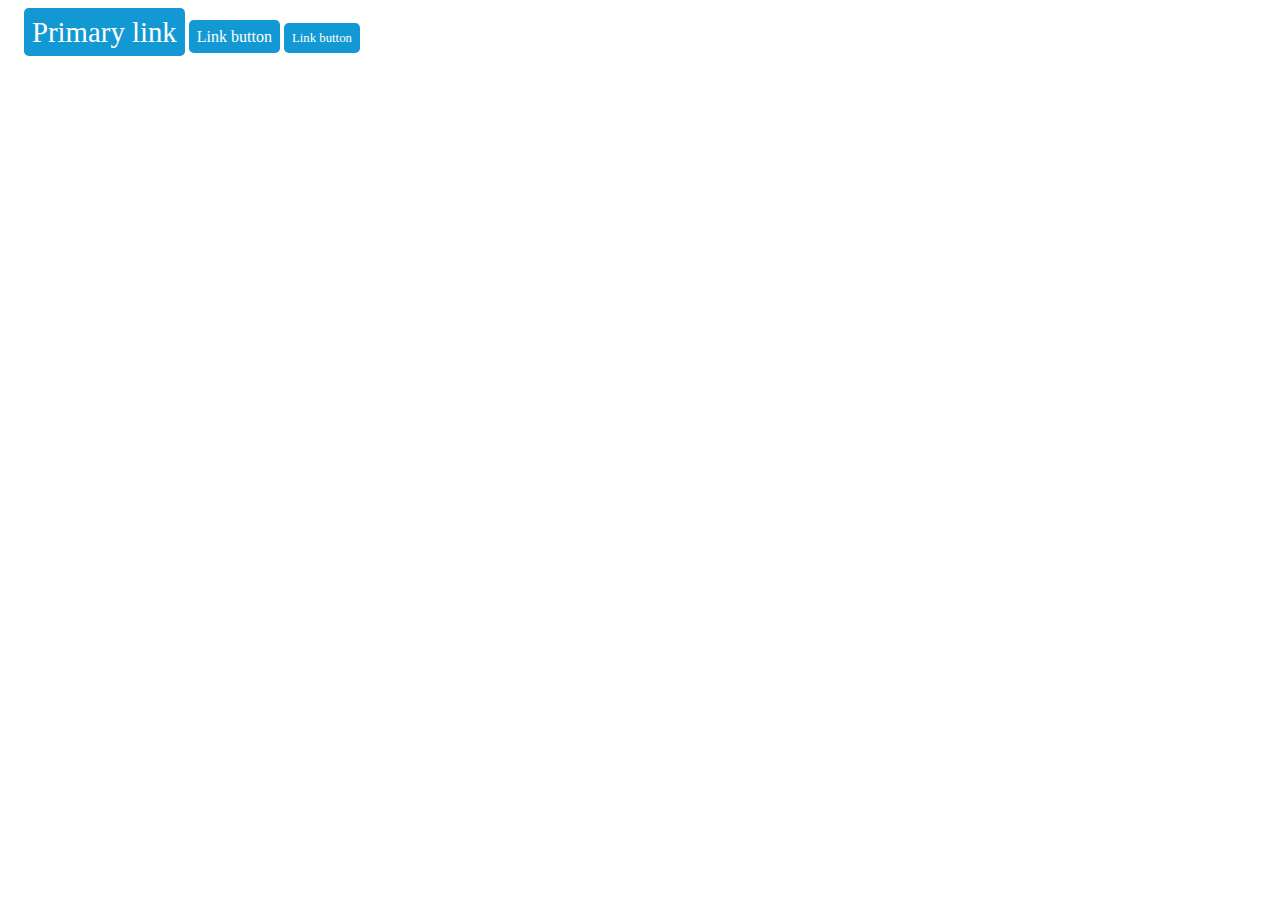
==== component/index.html @ 57c71a10 "Button component added" ====
<!DOCTYPE html>
<html lang="en">

<head>
    <meta charset="UTF-8">
    <meta http-equiv="X-UA-Compatible" content="IE=edge">
    <meta name="viewport" content="width=device-width, initial-scale=1.0">
    <title>Document</title>
    <link rel="stylesheet" href="component.css">
    <link rel="stylesheet" href="https://cdnjs.cloudflare.com/ajax/libs/font-awesome/4.7.0/css/font-awesome.min.css">
    <link rel="stylesheet" href="https://cdnjs.cloudflare.com/ajax/libs/font-awesome/4.7.0/css/font-awesome.min.css">
</head>

<body>
    <!-- Avatar -->
    <!-- <span>
        <img
          class="mantra-avatar mantra-avatar-large"
          src="https://picsum.photos/200/300"
          alt="avatar-image1"/>
      </span>
    <span>
        <img
          class="mantra-avatar mantra-avatar-medium"
          src="https://picsum.photos/200/300"
          alt="avatar-image2"/>
    </span>
    <span>
      <img
          class="mantra-avatar mantra-avatar-small"
          src="https://picsum.photos/200/300"
          alt="avatar-image3"/>
    </span>
    -->

    <!-- Badge with count -->
    <!-- <div class="mantra-badge">
        <span class="mantra-icon">
          <i class="fa fa-twitter"></i>
        <span class="mantra-count">7</span>
        </span>

        <span class="mantra-icon">
        <i class="fa fa-camera"></i>
        <span class="mantra-count">20</span>
        </span>

        <span class="mantra-icon">
        <i class="fa fa-instagram"></i>
        <span class="mantra-count">16</span>
        </span>

        <span class="mantra-icon">
        <i class="fa fa-whatsapp"></i>
        <span class="mantra-count">500</span>
        </span>
    </div> -->
    <!-- Bages with avatar -->
    <!-- <div>
        <div class="mantra-badge-lg">
            <img class="mantra-avatar mantra-avatar-large" src="https://picsum.photos/200/300" alt="avatar-image1" />
            <span class="mantra-circle mantra-circle-lg"></span>
        </div>

        <div class="mantra-badge-md">
            <img class="mantra-avatar mantra-avatar-medium" src="https://picsum.photos/200/300" alt="avatar-image3" />
            <span class="mantra-circle mantra-circle-md"></span>
        </div>
        <div class="mantra-badge-sm">
            <img class="mantra-avatar mantra-avatar-small" src="https://picsum.photos/200/300" alt="avatar-image2" />
            <span class="mantra-circle mantra-circle-sm"></span>
        </div>


    </div> -->


    <!-- Button -->
    <!-- Primary button -->
    <!-- <button class="mantra-button mantra-primary-btn mantra-large-btn">Primary-solid</button>
    <button class="mantra-button mantra-primary-btn">Primary-solid</button>
    <button class="mantra-button mantra-primary-btn mantra-small-btn">Small-btn</button> -->
    <!--Outline button  -->
    <!-- <button class="mantra-button mantra-outline-btn">Primary-outline</button>
    <button class="mantra-button  mantra-outline-btn mantra-large-btn">Primary-solid</button>
    <button class="mantra-button  mantra-outline-btn mantra-small-btn">Small-btn</button> -->
    <!--Icon button with text  -->
    <!-- <div>
        <button class="mantra-button  mantra-primary-btn mantra-large-btn">
            <i class="fa fa-shopping-cart"></i>
             Cart
          </button>
        <button class="mantra-button mantra-primary-btn">
            <i class="fa fa-facebook"></i>
            Facebook
          </button>
        <button class="mantra-button  mantra-primary-btn mantra-small-btn">
            <i class="fa fa-share"></i>
            Share
          </button>
    </div> -->

    <!--Floating Action button  -->
    <!-- <div class="mantra-floating-box">
        <div class="mantra-floating-btn">
            <i class="fa fa-facebook"></i>
        </div>
        <div class="mantra-floating-btn">
            <i class="fa fa-plus"></i>
        </div>
    </div> -->

    <!--Link button  -->
    <div class="mantra-link-button">
        <a href="#" class="mantra-link mantra-large-btn">Primary link</a>
        <a href=" # " class="mantra-link ">Link button</a>
        <a href="# " class="mantra-link mantra-small-btn">Link button</a>

    </div>



</body>

</html>
---- component/component.css ----
@import url(../component/alert/alert.css);
@import url(../component/avatar/avatar.css);
@import url(../component/badge/badge.css);
@import url(../component/button/button.css);
:root {
    /* Padding Size */
    --padding-sm: 0.5rem;
    --padding-md: 0.8rem;
    --padding-lg: 1rem;
    --padding-icon: 1rem 0rem;
    --padding-badge: 0.4rem;
    --padding-btn-lg: 0.8rem;
    --padding-btn-md: 0.5rem;
    --padding-btn-sm: 0.2rem;
    /* *************************************** */
    /* Color Primary and Secondary */
    --primary-color: #1299d3;
    --secondary-color: #b0ccd6;
    /* *************************************** */
    /*Color for alerts  */
    --success-color: #99cc33;
    --warning-color: #ff6347;
    --danger-color: #ff0000;
    /* *************************************** */
    /* Text color */
    --txt-primary: white;
    --txt-dark: #0e1970;
    /* *************************************** */
    /* Border radius  */
    --border-radius: 0.8rem;
    --border-radius-circle: 50%;
    --border-btn: 0.3rem;
    /* *************************************** */
    /* Margin */
    --margin-left-md: 1rem;
    --margin-right-md: 2rem;
    /* Avatar width and height */
    --avatar-lg: 8rem;
    --avatar-sm: 2rem;
    --avatar-md: 5rem;
    /* *************************************** */
    /* Font sizes  */
    --txt-lg: 1.8rem;
    --txt-md: 1.4rem;
    --txt-sm: 0.8rem;
    --txt-btn-md: 1rem;
    /* *************************************** */
    /* Position badge */
    --left-md: 0.8rem;
    --bottom-md: 1rem;
    --left-circle-md: 5rem;
    --width-md: 0.5rem;
    --height-md: 0.5rem;
    --bottom-lg: 1.6rem;
    --left-lg: 8rem;
    --width-lg: 0.7rem;
    --height-lg: 0.7rem;
    --bottom-sm: 0.6rem;
    --left-sm: 2.5rem;
    --width-sm: 0.3rem;
    --height-sm: 0.3rem;
    /* *************************************** */
    /* Floating button */
    --gap-btn: 2rem;
    --width-float-btn: 4rem;
    --height-float-btn: 4rem;
    --bottom-float-btn: 3rem;
    --right-float-btn: 3rem;
    --height-float-icon: 100%;
    --shadow: 10px 10px 5px hsl(0, 0%, 67%);
    /* Link Button */
    --margin-link-btn: 1rem;
}
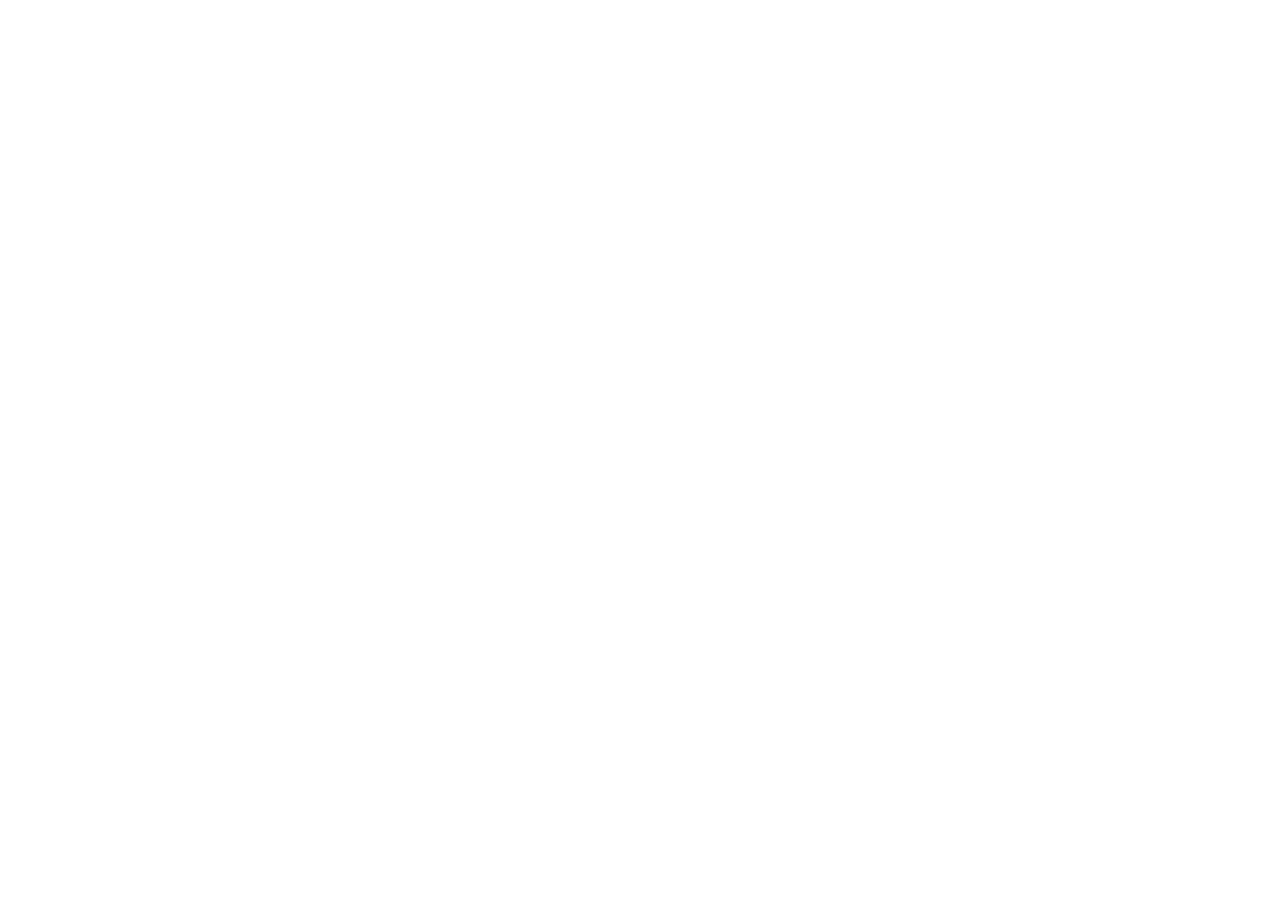
==== commit 04689542: "Comments added in   index" ====
--- a/component/index.html
+++ b/component/index.html
@@ -17,19 +17,19 @@
         <img
           class="mantra-avatar mantra-avatar-large"
           src="https://picsum.photos/200/300"
-          alt="avatar-image1"/>
+          alt="image1"/>
       </span>
     <span>
         <img
           class="mantra-avatar mantra-avatar-medium"
           src="https://picsum.photos/200/300"
-          alt="avatar-image2"/>
+          alt="image2"/>
     </span>
     <span>
       <img
           class="mantra-avatar mantra-avatar-small"
           src="https://picsum.photos/200/300"
-          alt="avatar-image3"/>
+          alt="image3"/>
     </span>
     -->
 
@@ -58,16 +58,16 @@
     <!-- Bages with avatar -->
     <!-- <div>
         <div class="mantra-badge-lg">
-            <img class="mantra-avatar mantra-avatar-large" src="https://picsum.photos/200/300" alt="avatar-image1" />
+            <img class="mantra-avatar mantra-avatar-large" src="https://picsum.photos/200/300" alt="image1" />
             <span class="mantra-circle mantra-circle-lg"></span>
         </div>
 
         <div class="mantra-badge-md">
-            <img class="mantra-avatar mantra-avatar-medium" src="https://picsum.photos/200/300" alt="avatar-image3" />
+            <img class="mantra-avatar mantra-avatar-medium" src="https://picsum.photos/200/300" alt="image3" />
             <span class="mantra-circle mantra-circle-md"></span>
         </div>
         <div class="mantra-badge-sm">
-            <img class="mantra-avatar mantra-avatar-small" src="https://picsum.photos/200/300" alt="avatar-image2" />
+            <img class="mantra-avatar mantra-avatar-small" src="https://picsum.photos/200/300" alt="image2" />
             <span class="mantra-circle mantra-circle-sm"></span>
         </div>
 
@@ -77,13 +77,13 @@
 
     <!-- Button -->
     <!-- Primary button -->
-    <!-- <button class="mantra-button mantra-primary-btn mantra-large-btn">Primary-solid</button>
-    <button class="mantra-button mantra-primary-btn">Primary-solid</button>
-    <button class="mantra-button mantra-primary-btn mantra-small-btn">Small-btn</button> -->
+    <!-- <button class="mantra-button mantra-primary-btn mantra-large-btn">Primary</button>
+    <button class="mantra-button mantra-primary-btn">Primary</button>
+    <button class="mantra-button mantra-primary-btn mantra-small-btn">Small</button> -->
     <!--Outline button  -->
     <!-- <button class="mantra-button mantra-outline-btn">Primary-outline</button>
-    <button class="mantra-button  mantra-outline-btn mantra-large-btn">Primary-solid</button>
-    <button class="mantra-button  mantra-outline-btn mantra-small-btn">Small-btn</button> -->
+    <button class="mantra-button  mantra-outline-btn mantra-large-btn">Primary</button>
+    <button class="mantra-button  mantra-outline-btn mantra-small-btn">Small</button> -->
     <!--Icon button with text  -->
     <!-- <div>
         <button class="mantra-button  mantra-primary-btn mantra-large-btn">
@@ -111,15 +111,27 @@
     </div> -->
 
     <!--Link button  -->
-    <div class="mantra-link-button">
+    <!-- <div class="mantra-link-button">
         <a href="#" class="mantra-link mantra-large-btn">Primary link</a>
         <a href=" # " class="mantra-link ">Link button</a>
         <a href="# " class="mantra-link mantra-small-btn">Link button</a>
 
-    </div>
+    </div> -->
 
 
 
 </body>
 
-</html>+</html>
+
+
+<!-- Wrap inside a div element and then give position relative to that div.
+.iframe{
+position: absolute;
+top:0;
+bottom:0;
+right:0;
+left:0;
+width: 100%;
+height:100%;
+} -->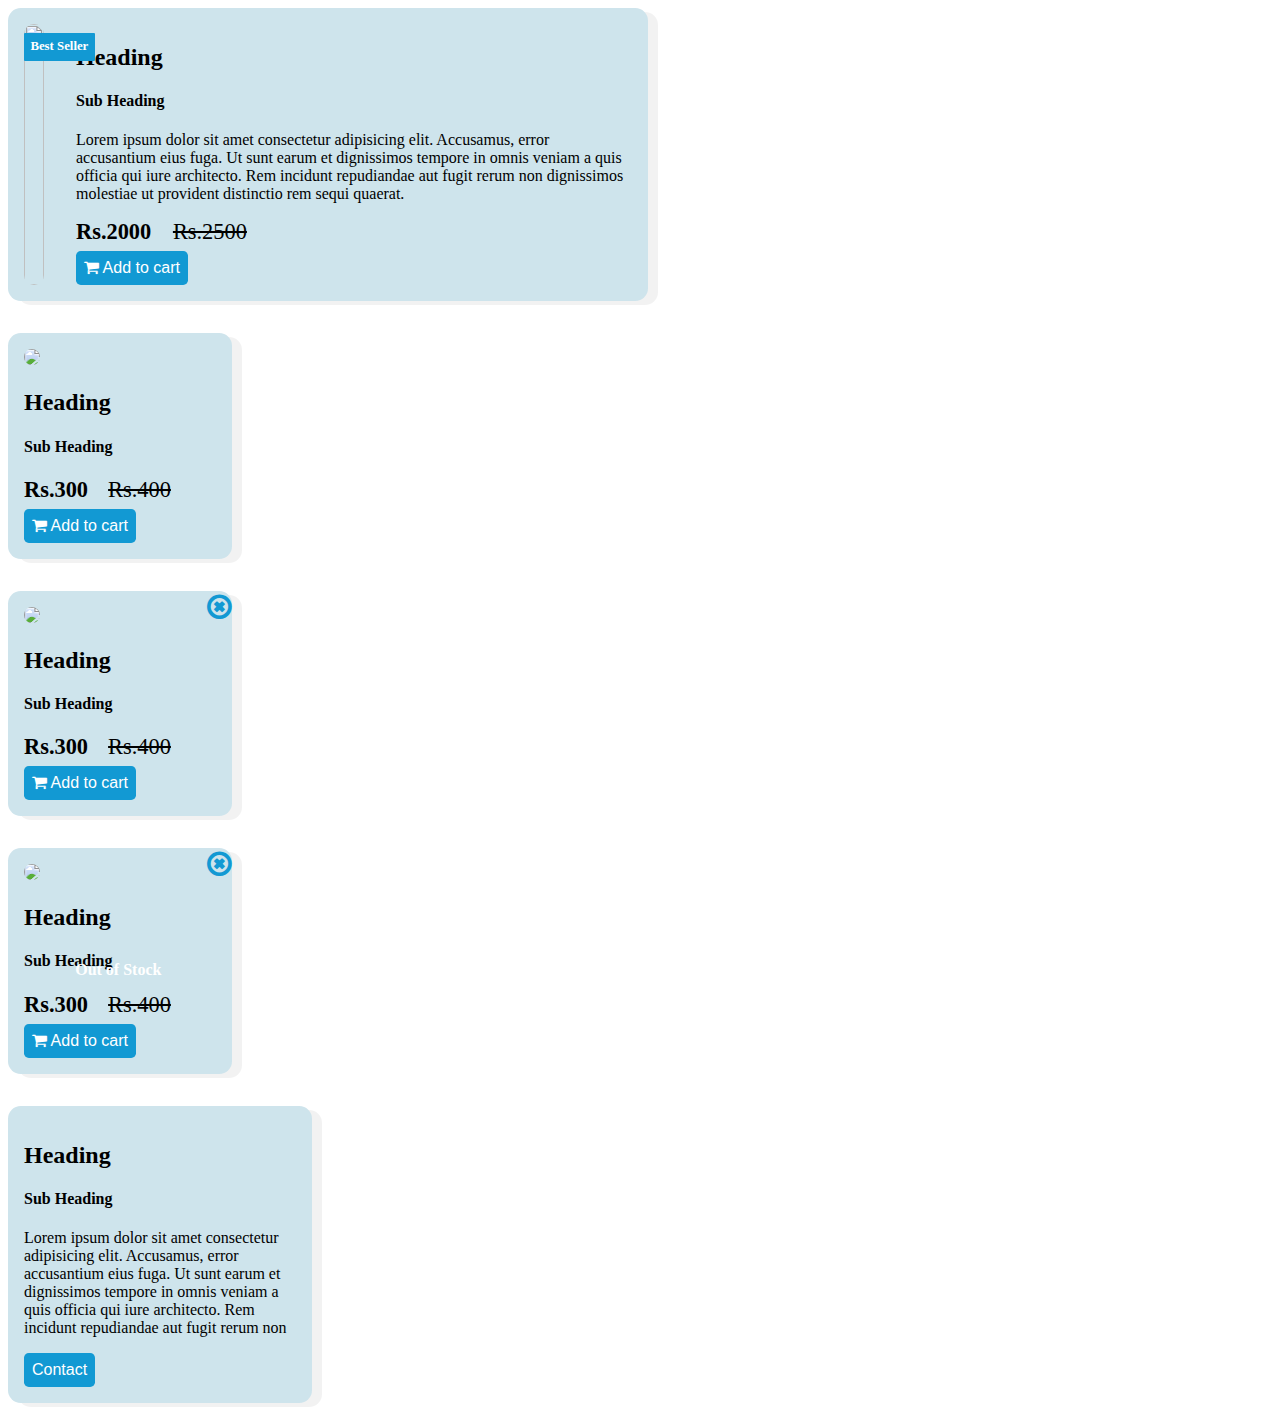
==== commit 4ed6a09c: "card added" ====
--- a/component/index.html
+++ b/component/index.html
@@ -17,19 +17,19 @@
         <img
           class="mantra-avatar mantra-avatar-large"
           src="https://picsum.photos/200/300"
-          alt="image1"/>
+          alt="avatar-image1"/>
       </span>
     <span>
         <img
           class="mantra-avatar mantra-avatar-medium"
           src="https://picsum.photos/200/300"
-          alt="image2"/>
+          alt="avatar-image2"/>
     </span>
     <span>
       <img
           class="mantra-avatar mantra-avatar-small"
           src="https://picsum.photos/200/300"
-          alt="image3"/>
+          alt="avatar-image3"/>
     </span>
     -->
 
@@ -58,16 +58,16 @@
     <!-- Bages with avatar -->
     <!-- <div>
         <div class="mantra-badge-lg">
-            <img class="mantra-avatar mantra-avatar-large" src="https://picsum.photos/200/300" alt="image1" />
+            <img class="mantra-avatar mantra-avatar-large" src="https://picsum.photos/200/300" alt="avatar-image1" />
             <span class="mantra-circle mantra-circle-lg"></span>
         </div>
 
         <div class="mantra-badge-md">
-            <img class="mantra-avatar mantra-avatar-medium" src="https://picsum.photos/200/300" alt="image3" />
+            <img class="mantra-avatar mantra-avatar-medium" src="https://picsum.photos/200/300" alt="avatar-image3" />
             <span class="mantra-circle mantra-circle-md"></span>
         </div>
         <div class="mantra-badge-sm">
-            <img class="mantra-avatar mantra-avatar-small" src="https://picsum.photos/200/300" alt="image2" />
+            <img class="mantra-avatar mantra-avatar-small" src="https://picsum.photos/200/300" alt="avatar-image2" />
             <span class="mantra-circle mantra-circle-sm"></span>
         </div>
 
@@ -77,13 +77,13 @@
 
     <!-- Button -->
     <!-- Primary button -->
-    <!-- <button class="mantra-button mantra-primary-btn mantra-large-btn">Primary</button>
-    <button class="mantra-button mantra-primary-btn">Primary</button>
-    <button class="mantra-button mantra-primary-btn mantra-small-btn">Small</button> -->
+    <!-- <button class="mantra-button mantra-primary-btn mantra-large-btn">Primary-solid</button>
+    <button class="mantra-button mantra-primary-btn">Primary-solid</button>
+    <button class="mantra-button mantra-primary-btn mantra-small-btn">Small-btn</button> -->
     <!--Outline button  -->
     <!-- <button class="mantra-button mantra-outline-btn">Primary-outline</button>
-    <button class="mantra-button  mantra-outline-btn mantra-large-btn">Primary</button>
-    <button class="mantra-button  mantra-outline-btn mantra-small-btn">Small</button> -->
+    <button class="mantra-button  mantra-outline-btn mantra-large-btn">Primary-solid</button>
+    <button class="mantra-button  mantra-outline-btn mantra-small-btn">Small-btn</button> -->
     <!--Icon button with text  -->
     <!-- <div>
         <button class="mantra-button  mantra-primary-btn mantra-large-btn">
@@ -117,8 +117,117 @@
         <a href="# " class="mantra-link mantra-small-btn">Link button</a>
 
     </div> -->
-
-
+    <!-- Cards -->
+    <!-- Horizontal Card -->
+    <div class="mantra-card-holder">
+        <div class="mantra-card-holder-image">
+            <img class="mantra-card-image" src="https://picsum.photos/200/300" />
+
+            <span class="mantra-count mantra-badge-card">Best Seller</span>
+
+        </div>
+        <div class="mantra-card-holder-text">
+            <h2>Heading</h2>
+            <div>
+                <h4>Sub Heading</h4>
+                <p>
+                    Lorem ipsum dolor sit amet consectetur adipisicing elit. Accusamus, error accusantium eius fuga. Ut sunt earum et dignissimos tempore in omnis veniam a quis officia qui iure architecto. Rem incidunt repudiandae aut fugit rerum non dignissimos molestiae
+                    ut provident distinctio rem sequi quaerat.
+                </p>
+                <span class="mantra-discount">Rs.2000 </span>
+                <span class="mantra-original"> Rs.2500</span>
+            </div>
+            <div class="mantra-card-btn ">
+                <button class="mantra-button mantra-primary-btn ">
+      <i class="fa fa-shopping-cart "></i>
+      Add to cart
+    </button>
+            </div>
+        </div>
+    </div>
+    <!-- Vertical Card -->
+    <div class="mantra-vertical-card">
+        <div class="mantra-card-holder-image-v">
+            <img class="mantra-vert-image" src="https://picsum.photos/200/300" />
+        </div>
+        <div class="mantra-card-holder-text-vert">
+            <div class="mantra-card-holder-text-content">
+                <h2>Heading</h2>
+                <h4>Sub Heading</h4>
+                <span class="mantra-discount">Rs.300</span>
+                <span class="mantra-original">Rs.400</span>
+            </div>
+        </div>
+        <div class=" mantra-card-btn ">
+            <button class="mantra-button mantra-primary-btn ">
+      <i class="fa fa-shopping-cart "></i>
+      Add to cart
+    </button>
+        </div>
+
+    </div>
+
+    <!-- Dissmiss card -->
+    <div class="mantra-vertical-card">
+        <div class="mantra-icon mantra-close-icon">
+            <i class="fa fa-times-circle-o" aria-hidden="true"></i>
+        </div>
+        <div class="mantra-card-holder-image-v">
+            <img class="mantra-vert-image" src="https://picsum.photos/200/300" />
+        </div>
+        <div class="mantra-card-holder-text-vert">
+            <div class="mantra-card-holder-text-content">
+                <h2>Heading</h2>
+                <h4>Sub Heading</h4>
+                <span class="mantra-discount">Rs.300</span>
+                <span class="mantra-original">Rs.400</span>
+            </div>
+        </div>
+        <div class=" mantra-card-btn ">
+            <button class="mantra-button mantra-primary-btn ">
+      <i class="fa fa-shopping-cart "></i>
+      Add to cart
+    </button>
+        </div>
+
+    </div>
+    <!-- Text over card -->
+
+    <div class="mantra-vertical-card mantra-text-overlay-card ">
+        <div class="mantra-icon mantra-close-icon">
+            <i class="fa fa-times-circle-o" aria-hidden="true"></i>
+        </div>
+        <div class="mantra-card-holder-image-v">
+            <img class="mantra-vert-image" src="https://picsum.photos/200/300" />
+        </div>
+        <div class="mantra-card-holder-text-vert">
+            <div class="mantra-card-holder-text-content">
+                <h2>Heading</h2>
+                <h4>Sub Heading</h4>
+                <span class="mantra-discount">Rs.300</span>
+                <span class="mantra-original">Rs.400</span>
+            </div>
+        </div>
+        <div class=" mantra-card-btn ">
+            <button class="mantra-button mantra-primary-btn ">
+      <i class="fa fa-shopping-cart "></i>
+      Add to cart
+    </button>
+        </div>
+        <div class="mantra-text-overlay">
+            <span>Out of Stock</span>
+        </div>
+
+    </div>
+    <!-- Card text only -->
+    <div class="mantra-text-card">
+        <h2>Heading</h2>
+        <h4>Sub Heading</h4>
+        <p>
+            Lorem ipsum dolor sit amet consectetur adipisicing elit. Accusamus, error accusantium eius fuga. Ut sunt earum et dignissimos tempore in omnis veniam a quis officia qui iure architecto. Rem incidunt repudiandae aut fugit rerum non
+        </p>
+        <button class="mantra-button mantra-primary-btn">Contact</button>
+    </div>
 
 </body>
 
--- a/component/component.css
+++ b/component/component.css
@@ -2,6 +2,7 @@
 @import url(../component/avatar/avatar.css);
 @import url(../component/badge/badge.css);
 @import url(../component/button/button.css);
+@import url(../component/card/card.css);
 :root {
     /* Padding Size */
     --padding-sm: 0.5rem;
@@ -15,7 +16,7 @@
     /* *************************************** */
     /* Color Primary and Secondary */
     --primary-color: #1299d3;
-    --secondary-color: #b0ccd6;
+    --secondary-color: #cee4ec;
     /* *************************************** */
     /*Color for alerts  */
     --success-color: #99cc33;
@@ -34,6 +35,8 @@
     /* Margin */
     --margin-left-md: 1rem;
     --margin-right-md: 2rem;
+    --margin-bottom: 2rem;
+    --margin-top: 2rem;
     /* Avatar width and height */
     --avatar-lg: 8rem;
     --avatar-sm: 2rem;
@@ -68,6 +71,20 @@
     --right-float-btn: 3rem;
     --height-float-icon: 100%;
     --shadow: 10px 10px 5px hsl(0, 0%, 67%);
+    /* *************************************** */
     /* Link Button */
     --margin-link-btn: 1rem;
+    /* *************************************** */
+    /* Cards */
+    --card-width: 100%;
+    --card-width-max: 40rem;
+    --box-shadow-card: 10px 4px rgb(0 0 0 / 5%);
+    --max-width-img: 12rem;
+    --margin-top-btn: 6px;
+    --height-img: 100%;
+    --card-vert-width-max: 14rem;
+    --margin-card-badge: 2rem 0px 0px 0.7rem;
+    --text-overlay-top: 50%;
+    --text-overlay-left: 30%;
+    --text-overlay-maxwidth: 19rem;
 }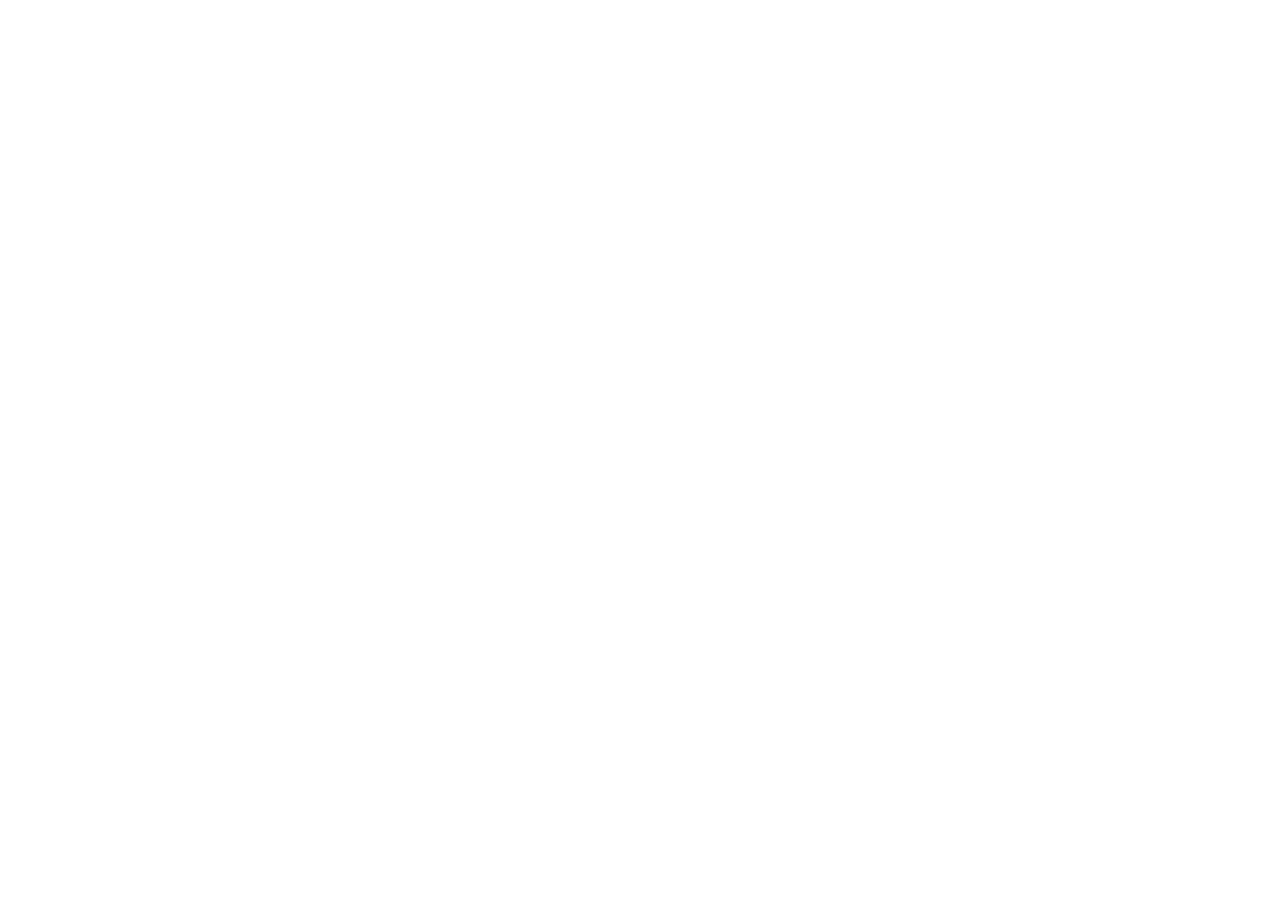
==== commit c9f1a678: "Image added0" ====
--- a/component/index.html
+++ b/component/index.html
@@ -119,7 +119,7 @@
     </div> -->
     <!-- Cards -->
     <!-- Horizontal Card -->
-    <div class="mantra-card-holder">
+    <!-- <div class="mantra-card-holder">
         <div class="mantra-card-holder-image">
             <img class="mantra-card-image" src="https://picsum.photos/200/300" />
 
@@ -144,9 +144,9 @@
     </button>
             </div>
         </div>
-    </div>
+    </div> -->
     <!-- Vertical Card -->
-    <div class="mantra-vertical-card">
+    <!-- <div class="mantra-vertical-card">
         <div class="mantra-card-holder-image-v">
             <img class="mantra-vert-image" src="https://picsum.photos/200/300" />
         </div>
@@ -165,10 +165,10 @@
     </button>
         </div>
 
-    </div>
+    </div> -->
 
     <!-- Dissmiss card -->
-    <div class="mantra-vertical-card">
+    <!-- <div class="mantra-vertical-card">
         <div class="mantra-icon mantra-close-icon">
             <i class="fa fa-times-circle-o" aria-hidden="true"></i>
         </div>
@@ -190,9 +190,9 @@
     </button>
         </div>
 
-    </div>
+    </div> -->
     <!-- Text over card -->
-
+    <!-- 
     <div class="mantra-vertical-card mantra-text-overlay-card ">
         <div class="mantra-icon mantra-close-icon">
             <i class="fa fa-times-circle-o" aria-hidden="true"></i>
@@ -218,16 +218,26 @@
             <span>Out of Stock</span>
         </div>
 
-    </div>
+    </div> -->
     <!-- Card text only -->
-    <div class="mantra-text-card">
+    <!-- <div class="mantra-text-card">
         <h2>Heading</h2>
         <h4>Sub Heading</h4>
         <p>
             Lorem ipsum dolor sit amet consectetur adipisicing elit. Accusamus, error accusantium eius fuga. Ut sunt earum et dignissimos tempore in omnis veniam a quis officia qui iure architecto. Rem incidunt repudiandae aut fugit rerum non
         </p>
         <button class="mantra-button mantra-primary-btn">Contact</button>
+    </div> -->
+
+
+    <!-- Image responsiveness -->
+
+    <!-- <div class="mantra-responsive-image">
+        <img src="https://picsum.photos/200/300" />
     </div>
+    <div class="mantra-image-rounded  mantra-responsive-image">
+        <img src="https://picsum.photos/200/300" />
+    </div> -->
 
 </body>
 
--- a/component/component.css
+++ b/component/component.css
@@ -3,6 +3,7 @@
 @import url(../component/badge/badge.css);
 @import url(../component/button/button.css);
 @import url(../component/card/card.css);
+@import url(../component/image/image.css);
 :root {
     /* Padding Size */
     --padding-sm: 0.5rem;
@@ -87,4 +88,8 @@
     --text-overlay-top: 50%;
     --text-overlay-left: 30%;
     --text-overlay-maxwidth: 19rem;
+    /* *************************************** */
+    /* Image responsiveness */
+    --max-inline-size-img: 100%;
+    /* *************************************** */
 }